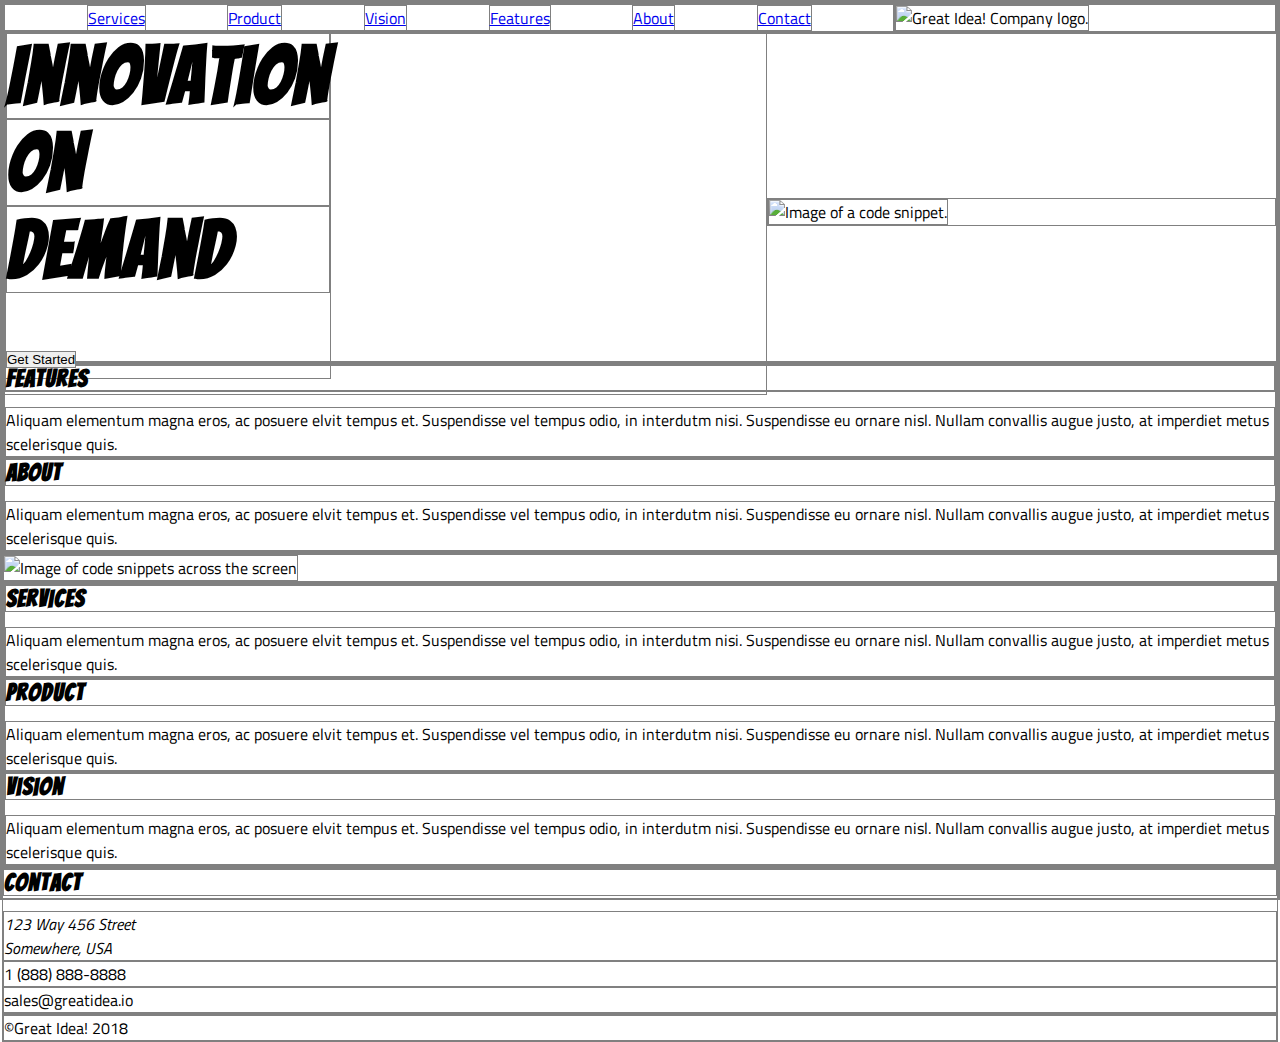
==== indexNew.html @ bf704d85 "begining of redo for great idea html and css" ====
<!doctype html>

<html lang="en">
<head>
  <meta charset="utf-8">

  <title>Great Idea!</title>

  <link href="https://fonts.googleapis.com/css?family=Bangers|Titillium+Web" rel="stylesheet">
  <link rel="stylesheet" href="css/index.css">

  <!--[if lt IE 9]>
    <script src="https://cdnjs.cloudflare.com/ajax/libs/html5shiv/3.7.3/html5shiv.js"></script>
  <![endif]-->
</head>

  <body>
    <header id="home">
        <nav>
            <div class="links">
                <a href="#">Services</a>
                <a href="#">Product</a>
                <a href="#">Vision</a>
                <a href="#">Features</a>
                <a href="#">About</a>
                <a href="#">Contact</a>
            </div>
            <div class="LogoContainer">
                <img class="logo" src="img/logo.png" alt="Great Idea! Company logo.">
            </div>           
        </nav>   
            <div class="title">
                <div class="h1-title">
                    <h1>
                        <p>Innovation</p>
                        <p>On</p>
                        <p>Demand</p>
                        
                        <button>Get Started</button>
                    </h1>
                </div>
                <div class="top-image">
                    <img src="img/header-img.png" alt="Image of a code snippet.">
                </div>
                </div>
</header>

<section id="top-content">
    <div>
        <div><!--opens Features-->
            <h2>Features</h2>
                <p>Aliquam elementum magna eros, ac posuere elvit tempus et. Suspendisse vel tempus odio, in interdutm nisi. Suspendisse eu ornare nisl. Nullam convallis augue justo, at imperdiet metus scelerisque quis.
                </p>
        </div>
        <div><!--opens About-->
            <h2>About</h2>
                <p>Aliquam elementum magna eros, ac posuere elvit tempus et. Suspendisse vel tempus odio, in interdutm nisi. Suspendisse eu ornare nisl. Nullam convallis augue justo, at imperdiet metus scelerisque quis.
            </p>
        </div>
    </div>    
</section>

<section id="main-image">
  <img class="middle-img" src="img/mid-page-accent.jpg" alt="Image of code snippets across the screen">
</section>

<section id="bottom-content">
    <div>
        <div><!--opens Services-->
            <h2>Services</h2>
                <p>  Aliquam elementum magna eros, ac posuere elvit tempus et. Suspendisse vel tempus odio, in interdutm nisi. Suspendisse eu ornare nisl. Nullam convallis augue justo, at imperdiet metus scelerisque quis.
                    </p>
        </div>
        <div><!--opens Product-->
            <h2>Product</h2>
                <p>  Aliquam elementum magna eros, ac posuere elvit tempus et. Suspendisse vel tempus odio, in interdutm nisi. Suspendisse eu ornare nisl. Nullam convallis augue justo, at imperdiet metus scelerisque quis.
                    </p>
        </div>
        <div><!--opens Vision-->
            <h2>Vision</h2>
                <p>  Aliquam elementum magna eros, ac posuere elvit tempus et. Suspendisse vel tempus odio, in interdutm nisi. Suspendisse eu ornare nisl. Nullam convallis augue justo, at imperdiet metus scelerisque quis.
                    </p>
        </div>
    </div>  
</section>

<section class="contact">
        <h2>Contact</h2>
        <address>
                123 Way 456 Street<br>
                Somewhere, USA<br>
        </address>
        <p>1 (888) 888-8888</p>
        <p>sales@greatidea.io</p>
</section>
  
<footer>
        <p>&copy;Great Idea! 2018</p>
</footer>
  
  </body>
</html>
---- css/index.css ----
/* http://meyerweb.com/eric/tools/css/reset/ 
   v2.0 | 20110126
   License: none (public domain)
*/

/* html, body, div, span, applet, object, iframe,
h1, h2, h3, h4, h5, h6, p, blockquote, pre,
a, abbr, acronym, address, big, cite, code,
del, dfn, em, img, ins, kbd, q, s, samp,
small, strike, strong, sub, sup, tt, var,
b, u, i, center,
dl, dt, dd, ol, ul, li,
fieldset, form, label, legend,
table, caption, tbody, tfoot, thead, tr, th, td,
article, aside, canvas, details, embed, 
figure, figcaption, footer, header, hgroup, 
menu, nav, output, ruby, section, summary,
time, mark, audio, video {
	margin: 0;
	padding: 0;
	border: 0;
	font-size: 100%;
	font: inherit;
	vertical-align: baseline;
}
*/
/* HTML5 display-role reset for older browsers */
/* article, aside, details, figcaption, figure, 
footer, header, hgroup, menu, nav, section {
	display: block;
}
body {
	line-height: 1;
}
ol, ul {
	list-style: none;
}
blockquote, q {
	quotes: none;
}
blockquote:before, blockquote:after,
q:before, q:after {
	content: '';
	content: none;
}
table {
	border-collapse: collapse;
	border-spacing: 0;
}  */




/* Use your own code or past solution for Great Idea Web Page CSS here! */

/*********** GENERAL STYLES HERE **************/
*{
    box-sizing:border-box;
    padding:0;
    margin:0;
    max-width:100%;
    border:1px solid grey;
}

html, body {
    height: 100%;
    font-family: 'Titillium Web', sans-serif;
}

h1, h2, h3, h4, h5 {
    font-family: 'Bangers', cursive;
    letter-spacing: 1px;
    margin-bottom: 15px;
}

/************ HEADER STYLES HERE ****************/

header{
    height:40vh;
}

nav{
    display:flex;
    justify-content: space-between;
}

.links{
    width:70%;
    display:flex;
    justify-content: space-evenly;
    align-items: center;
}

.LogoContainer{
    width:30%;
}

.title{
    height:100%;
    display:flex;
    align-items: center;
}

.h1-title{
    width:60%;
    display:flex;
    align-items: center;
    
}
h1{
    font-size:80px;
}
.top-image{
    width:40%;
}

/*************** TOP CONTENT STYLES **************/
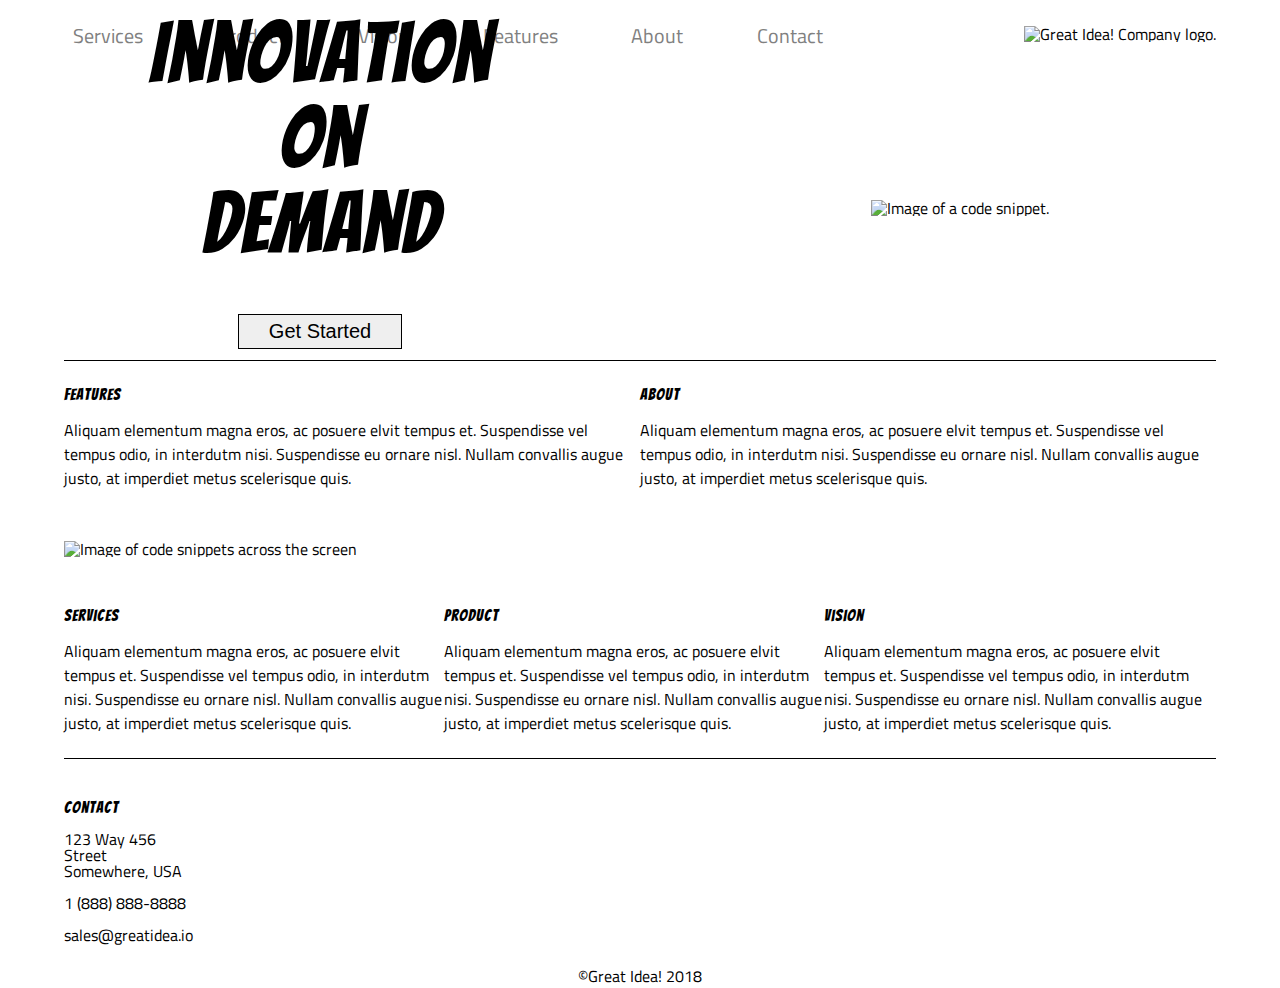
==== commit ad2c0f7c: "finished revision of UI II project" ====
--- a/indexNew.html
+++ b/indexNew.html
@@ -46,7 +46,7 @@
 </header>
 
 <section id="top-content">
-    <div>
+    <div class="topContainer">
         <div><!--opens Features-->
             <h2>Features</h2>
                 <p>Aliquam elementum magna eros, ac posuere elvit tempus et. Suspendisse vel tempus odio, in interdutm nisi. Suspendisse eu ornare nisl. Nullam convallis augue justo, at imperdiet metus scelerisque quis.
@@ -65,7 +65,7 @@
 </section>
 
 <section id="bottom-content">
-    <div>
+    <div class="bottomContainer">
         <div><!--opens Services-->
             <h2>Services</h2>
                 <p>  Aliquam elementum magna eros, ac posuere elvit tempus et. Suspendisse vel tempus odio, in interdutm nisi. Suspendisse eu ornare nisl. Nullam convallis augue justo, at imperdiet metus scelerisque quis.
@@ -89,8 +89,8 @@
         <address>
                 123 Way 456 Street<br>
                 Somewhere, USA<br>
-        </address>
-        <p>1 (888) 888-8888</p>
+        </address><br>
+        <p>1 (888) 888-8888</p><br>
         <p>sales@greatidea.io</p>
 </section>
   
--- a/css/index.css
+++ b/css/index.css
@@ -3,7 +3,7 @@
    License: none (public domain)
 */
 
-/* html, body, div, span, applet, object, iframe,
+html, body, div, span, applet, object, iframe,
 h1, h2, h3, h4, h5, h6, p, blockquote, pre,
 a, abbr, acronym, address, big, cite, code,
 del, dfn, em, img, ins, kbd, q, s, samp,
@@ -23,9 +23,9 @@
 	font: inherit;
 	vertical-align: baseline;
 }
-*/
+
 /* HTML5 display-role reset for older browsers */
-/* article, aside, details, figcaption, figure, 
+article, aside, details, figcaption, figure, 
 footer, header, hgroup, menu, nav, section {
 	display: block;
 }
@@ -46,7 +46,7 @@
 table {
 	border-collapse: collapse;
 	border-spacing: 0;
-}  */
+} 
 
 
 
@@ -73,17 +73,28 @@
     margin-bottom: 15px;
 }
 
+section{
+    padding:2% 0;
+    margin:0 5% 0 5%;
+}
 /************ HEADER STYLES HERE ****************/
 
 header{
+    width:100%;
     height:40vh;
 }
 
 nav{
+    padding-top:2%;
     display:flex;
     justify-content: space-between;
 }
 
+a{
+    text-decoration: none;
+    color:grey;
+    font-size:20px;
+}
 .links{
     width:70%;
     display:flex;
@@ -93,25 +104,85 @@
 
 .LogoContainer{
     width:30%;
+    text-align:right;
+    padding-right:5%;
+
 }
 
 .title{
-    height:100%;
+    height:90%;
     display:flex;
     align-items: center;
 }
 
 .h1-title{
-    width:60%;
+    width:50%;
     display:flex;
+    justify-content: center;
     align-items: center;
     
 }
 h1{
-    font-size:80px;
+    font-size:85px;
+    text-align:center;
 }
 .top-image{
-    width:40%;
+    width:50%;
+    text-align:center;
 }
 
-/*************** TOP CONTENT STYLES **************/+.title div{
+    width:70%;
+}
+
+button{
+    border:1px solid black;
+    padding:5px 30px 5px 30px;
+    font-size:20px;
+    margin-bottom:40px;
+}
+/*************** TOP CONTENT STYLES **************/
+#top-content{
+   border-top: 1px solid black;
+}
+
+.topContainer{
+    display: flex;
+}
+
+.topContainer div{
+    width:50%;
+}
+
+.middle-img{
+    width:100%;
+}
+
+.topContainer p{
+    line-height: 1.5;
+}
+/*************** BOTTOM CONTENT STYLES **************/
+
+.bottomContainer{
+    border-bottom: 1px solid black;
+    padding-bottom:2%;
+    display: flex;
+}
+
+.bottomContainer div{
+    width:33%;
+}
+
+.bottomContainer p{
+    line-height: 1.5;
+}
+/******************* FOOTER *********************/
+.contact{
+	width:10%;
+	padding-top:15px;
+}
+
+footer{
+	text-align:center;
+	margin-bottom:50px;
+}
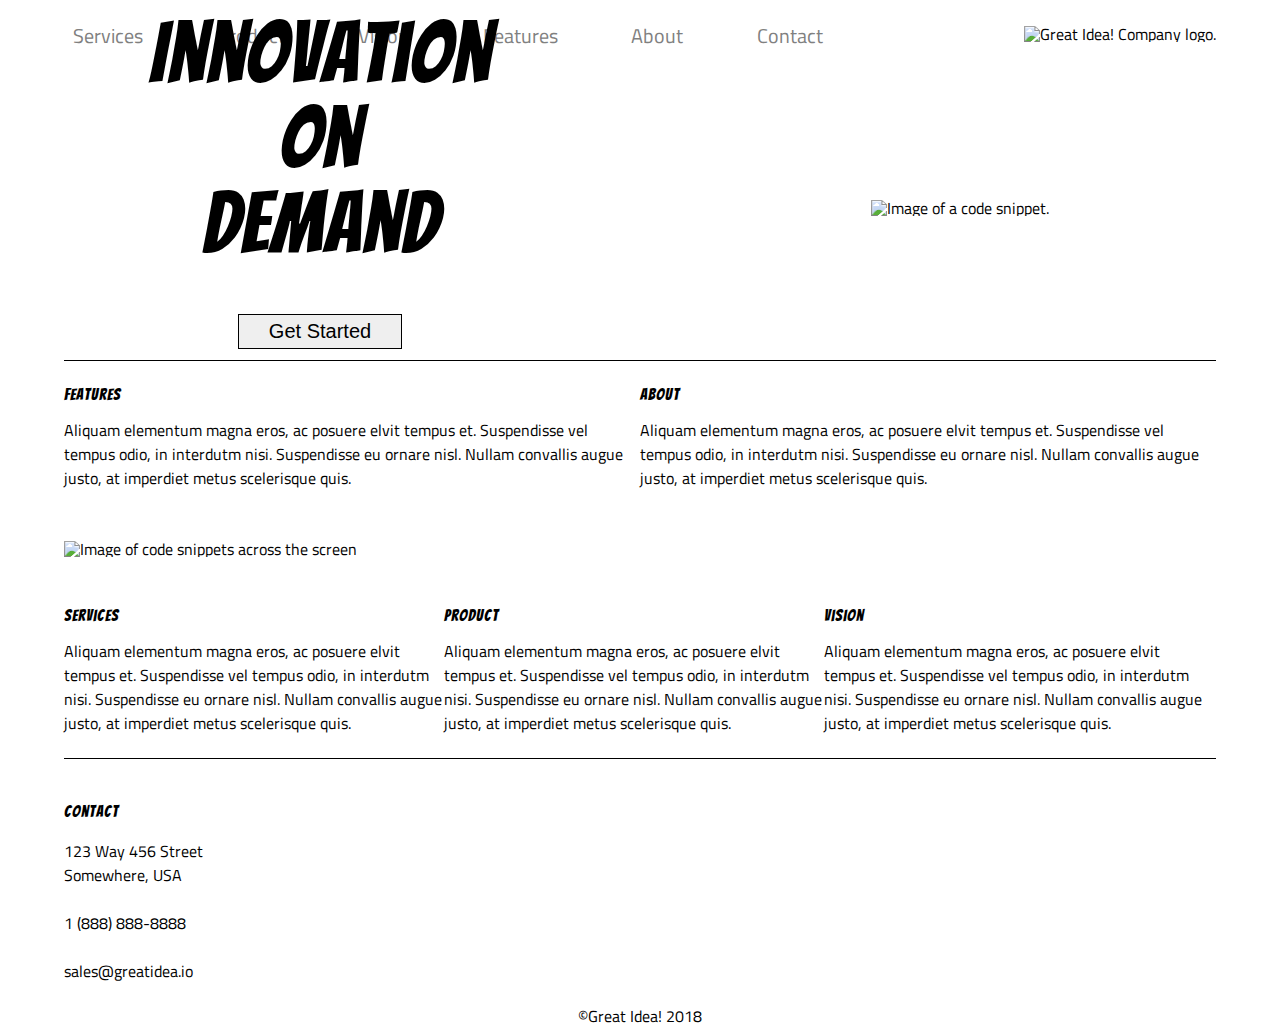
==== commit cddb2438: "800px media query finished" ====
--- a/indexNew.html
+++ b/indexNew.html
@@ -3,11 +3,14 @@
 <html lang="en">
 <head>
   <meta charset="utf-8">
+  <!--  VIEWPORT -->
+  <meta name="viewport" content="widht=device-with, inital-scale=1.0">
 
   <title>Great Idea!</title>
 
   <link href="https://fonts.googleapis.com/css?family=Bangers|Titillium+Web" rel="stylesheet">
   <link rel="stylesheet" href="css/index.css">
+
 
   <!--[if lt IE 9]>
     <script src="https://cdnjs.cloudflare.com/ajax/libs/html5shiv/3.7.3/html5shiv.js"></script>
--- a/css/index.css
+++ b/css/index.css
@@ -178,7 +178,8 @@
 }
 /******************* FOOTER *********************/
 .contact{
-	width:10%;
+    line-height:1.5;
+	width:20%;
 	padding-top:15px;
 }
 
@@ -186,3 +187,29 @@
 	text-align:center;
 	margin-bottom:50px;
 }
+
+/*************** MEDIA QUERIES ***************/
+
+@media screen and (max-width:800px){
+    nav{
+        display: flex;
+        flex-direction: column-reverse;
+        align-items: center;
+    }
+    nav a{
+        margin-top:2%;
+        text-align: center;
+    }
+    
+    .logo{
+        margin-left:20%;
+    }
+    .top-image{
+        display:none;
+    }
+    .title{
+        width: 100%;
+        display: flex;
+        justify-content: center;
+        }
+}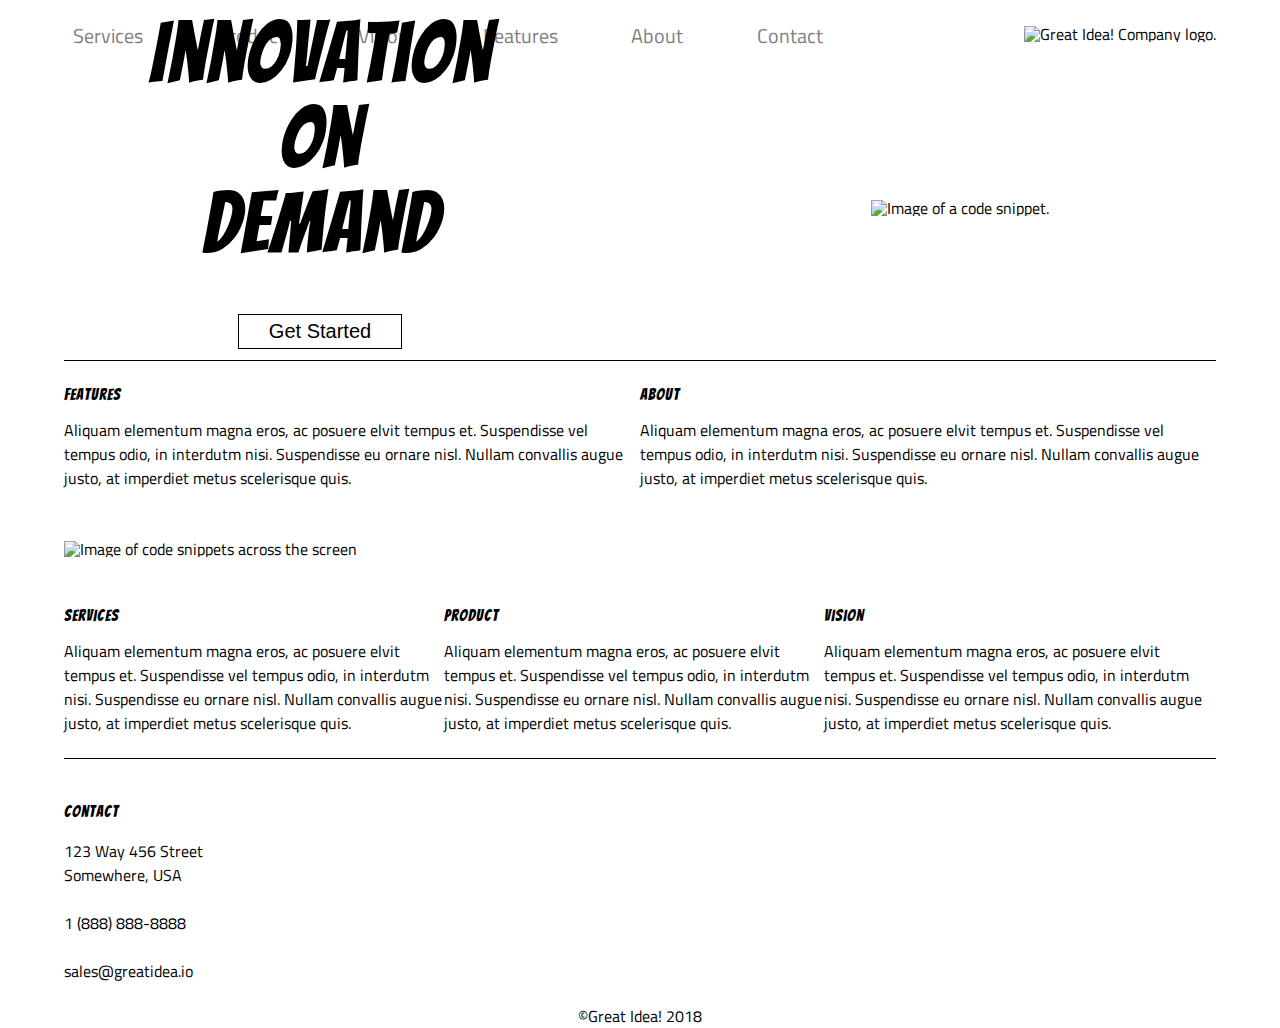
==== commit 9d7dde0d: "800px media query completed" ====
--- a/indexNew.html
+++ b/indexNew.html
@@ -4,9 +4,11 @@
 <head>
   <meta charset="utf-8">
   <!--  VIEWPORT -->
-  <meta name="viewport" content="widht=device-with, inital-scale=1.0">
+  <meta name="viewport" content="width=device-width, inital-scale=1.0">
 
   <title>Great Idea!</title>
+  <!--this is link to normailze-->
+  <!-- <link rel="stylesheet" href="styles/normalize.css"> -->
 
   <link href="https://fonts.googleapis.com/css?family=Bangers|Titillium+Web" rel="stylesheet">
   <link rel="stylesheet" href="css/index.css">
--- a/css/index.css
+++ b/css/index.css
@@ -137,6 +137,7 @@
 
 button{
     border:1px solid black;
+    background-color:white;
     padding:5px 30px 5px 30px;
     font-size:20px;
     margin-bottom:40px;
@@ -188,7 +189,7 @@
 	margin-bottom:50px;
 }
 
-/*************** MEDIA QUERIES ***************/
+/*************** MEDIA QUERY 800PX ***************/
 
 @media screen and (max-width:800px){
     nav{
@@ -200,7 +201,9 @@
         margin-top:2%;
         text-align: center;
     }
-    
+    .links a{
+        padding:2% 4% 2% 4%;
+    }
     .logo{
         margin-left:20%;
     }
@@ -209,7 +212,79 @@
     }
     .title{
         width: 100%;
+        margin-top:5%;
         display: flex;
         justify-content: center;
         }
+    h1{
+        font-size:70px;
+    }
+    #top-content{
+        margin-top:10%;
+    }
+}
+
+/*************** MEDIA QUERY 500PX ***************/
+
+@media screen and (max-width:500px){
+    
+    nav{
+        width:100%%;
+        display: flex;
+        flex-direction: column-reverse;
+        align-items:center;
+        
+    }
+    
+    .links{
+        display: flex;
+        flex-direction: column;
+        align-items:center;
+        width:100%; 
+    }
+    .links a{
+        width:94%;
+        border-top-width:100%;
+        border-bottom:1px solid black;
+        padding:4% 0 4% 0;
+        margin-left:none;
+        display: flex;
+        justify-content: center;
+        
+        
+    }
+    .LogoContainer{
+        width:94%;
+        padding:4% 0 4% 0;
+        /* text-align:center; */
+        /* display: flex;
+        justify-items: center; */
+    }
+    .LogoContainer .logo{
+        margin:0;
+        display: flex;
+        /* justify-items: center; */
+    }
+    .title{
+        width:100%;
+        display: flex;
+        justify-content: center;
+        align-content: center;
+    }
+    .topContainer{
+        display: flex;
+        flex-direction: column;
+        /* justify-content: center;
+        align-items: center; */
+    }
+    .topContainer div{
+        width:100%;
+    }
+    .bottomContainer{
+        display: flex;
+        flex-direction: column;
+    }
+    .bottomContainer div{
+        width:100%;
+    }
 }